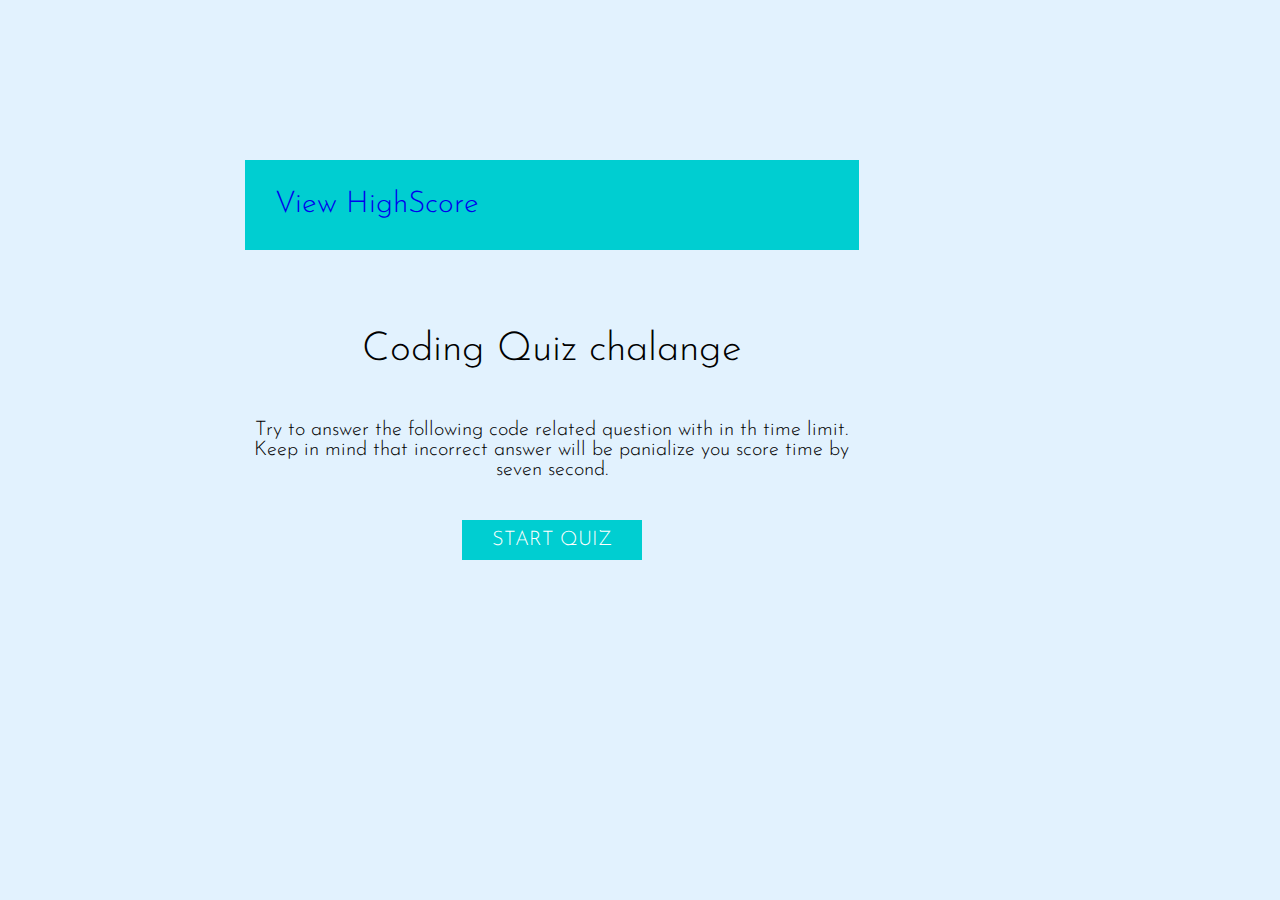
==== index.html @ 8baca340 "Add files via upload" ====
<!DOCTYPE html>
<html lang="en">

<head>
    <meta charset="UTF-8">
    <meta http-equiv="X-UA-Compatible" content="IE=edge">
    <meta name="viewport" content="width=device-width, initial-scale=1.0">
    <title>Quiz Website</title>
    <link rel="stylesheet" href="./Assets/CSS/reset.css">
    <link rel="stylesheet" href="./Assets/CSS/index.css">
  

</head>

<body>
    
    <div class="main-div">
        <div class="quizdiv">
            <div id="lableContainer">
                <label id="viewHighScore" for="score.html" > <a href="score.html"> View HighScore</a></label>
                <label class = "div-hidden" id="timer" for="Timer">Time:</label>
            </div>

            <div class="ScoreArea" id="showScore">     
                <Fieldset>     
                <h3 id="finalScore">       </h3>
                <label for="text" id="labelText">Your Initial: </label>
                <input type="text" id="studentID" name="text" required> 
               <!-- <button class=" btn reloadPage"> Play Again </button>-->
                <button class=" btn submitbtn"> Submit </button>
                <!--<button class="btn" id = "playAgain" onclick="location.reload()"> Play Again </button>-->
            </Fieldset>   

               <!-- <button class="btn" onclick="location.reload()"> Play Again </button>-->
            </div>
            <div id="codingQZ">

                <h2>Coding Quiz chalange</h2>
                <p>
                    Try to answer the following code related question with in th time limit.
                    Keep in mind that incorrect answer will be panialize you score time by seven second.
                </p>

            </div>

            <div id="quiz"></div>
            <input type="button" value="Start Quiz" class="statQuizBtn">
            <div id="results div-hidden"></div>


        </div>


  
    
        <div class="inner-div div-hidden">
            <h2 class="question">question comes here</h2>
            <ul>
                <li>
                    <input type="radio" name="answer" id="ans1" class="answer">
                    <label for="ans1" id="option1"> Answer </label>
                </li>
                <li>
                    <input type="radio" name="answer" id="ans2" class="answer">
                    <label for="ans1" id="option2"> Answer </label>
                </li>
                <li>
                    <input type="radio" name="answer" id="ans3" class="answer">
                    <label for="ans1" id="option3"> Answer </label>
                </li>
                <li>
                    <input type="radio" name="answer" id="ans4" class="answer">
                    <label for="ans1" id="option4"> Answer </label>
                </li>
                 </ul>
               
            <button id="submit">Submit</button>
                     
        </div>
                  
       
    </div>
    <script src="Assets/JS/quiz.js"></script>
</body>

</html>
---- Assets/CSS/index.css ----
@import url('https://fonts.googleapis.com/css2?family=Josefin+Sans:wght@300;400&display=swap');
*{
    margin: 0;
    padding: 0;
    box-sizing: border-box;
    font-family: 'Josefin Sans', sans-serif;
    font-weight: 300;
}

html{
    font-size: 62.5%;
}
.main-div{
width: 100vp;
min-height: 80vh;
display: grid;
place-items: center;
background-color: hsl(206, 92%, 94% );


}
body
{
    background-color: hsl(206, 92%, 94% );
    width: 80%;
    margin-left: 4rem;
    margin-right: 2rem;
}
h2
{
    font-size: 4rem;
    font-style: bold;
    text-align: center;
    margin-top: 80px;
    margin-bottom: 80px;
    margin-bottom: 50px;
}
p
{
    font-size: 2rem;
    font-style: bold;
    text-align: center;
}
.quizdiv
{
width: 60%;
border: ;
}
.codingQZ
{

    
    font-size: 4rem;
    align-items: center;
    width: 80%;
    height: 500px;
    width: 100vp;

}
#lableContainer 
{

    padding: 30px;
    display: flex;
    justify-content: space-between;
    background :darkturquoise;
    color: #fff;
    width: 100vp;
    height: auto;
    font-size: 3rem;
    }

    .statQuizBtn {
    padding: 1rem 3rem;
    outline: none;
    font-size: 2rem;
    font-size: 400;
    display: block;
    border: none;
    margin: auto;
    text-transform: uppercase;
    color: #fff;
    margin-top: 4rem;
    background-color: darkturquoise;
  }
  
  

.div-hidden 
{
    display: none;
}

.reloadPage
{
    display: none;
}
.inner-div 
{
width: 80vh;
background-color: #fff;
padding: 3rem 8rem;
border-radius: 1rem;
box-shadow: 0 1rem 1rem -0.7rem rgb(0, 0, 0, 0.4);
}
.inner-div {
    font-size: 3.5rem;
    font-weight: 400;
    margin: 1rem 0 4rem 0rem;

}
.inner-div li
{
    font-size: 2rem; 
    list-style: none;
    margin-top: 1.5rem;
}
input{
    cursor: pointer;
}
#submit, .btn 
{
    padding: 1rem 3rem;
    outline: none;
    font-size: 2rem;
    font-size: 400;
    display: block;
    border: none;
    margin: auto;
    text-transform: uppercase;
    color: #fff;
    margin-top: 4rem;
    background-color: #74b9ff;
}
a{

    text-decoration: none;

}
a:hover
{
    color: #000;;
    cursor: pointer;
}
.statQuizBtn:hover
{
    background-color: #0984e3;
}

#submit:hover
{
    background-color: #0984e3;
}

#showScore
{
    background-color: #dfe6e9;
    margin-top: 3rem;
    padding: 3rem 4rem;
    box-shadow: 0 1rem 1rem -0.7rem rgb(0, 0, 0, 0.4);
}
#showScore h3
{
    color: #fff;
    font-size: 3rem;
    text-align: center;
    background-color: darkturquoise;
}
#showScore .btn {
    padding: 1rem 3rem;
    outline: none;
    font-size: 2rem;
    font-size: 400;
    display: inline-block;
    border: none;
    margin: auto;
    text-transform: uppercase;
    color: #fff;
    margin-top: 4rem;
    background-color: #0984e3;
}
.ScoreArea
{
    display: none;
}
input[type=text] {
    width: 50%;
    padding: 5px 20px;
    margin: 5px 0;
    font-size: 2.5rem;
    box-sizing: border-box;
    align-items: center;
   
  }
  #labelText
  {
      font-size: 3rem;
  }
  #submitbtn
  {
    margin-left: 3rem;
    margin-bottom: 3rem;
  }
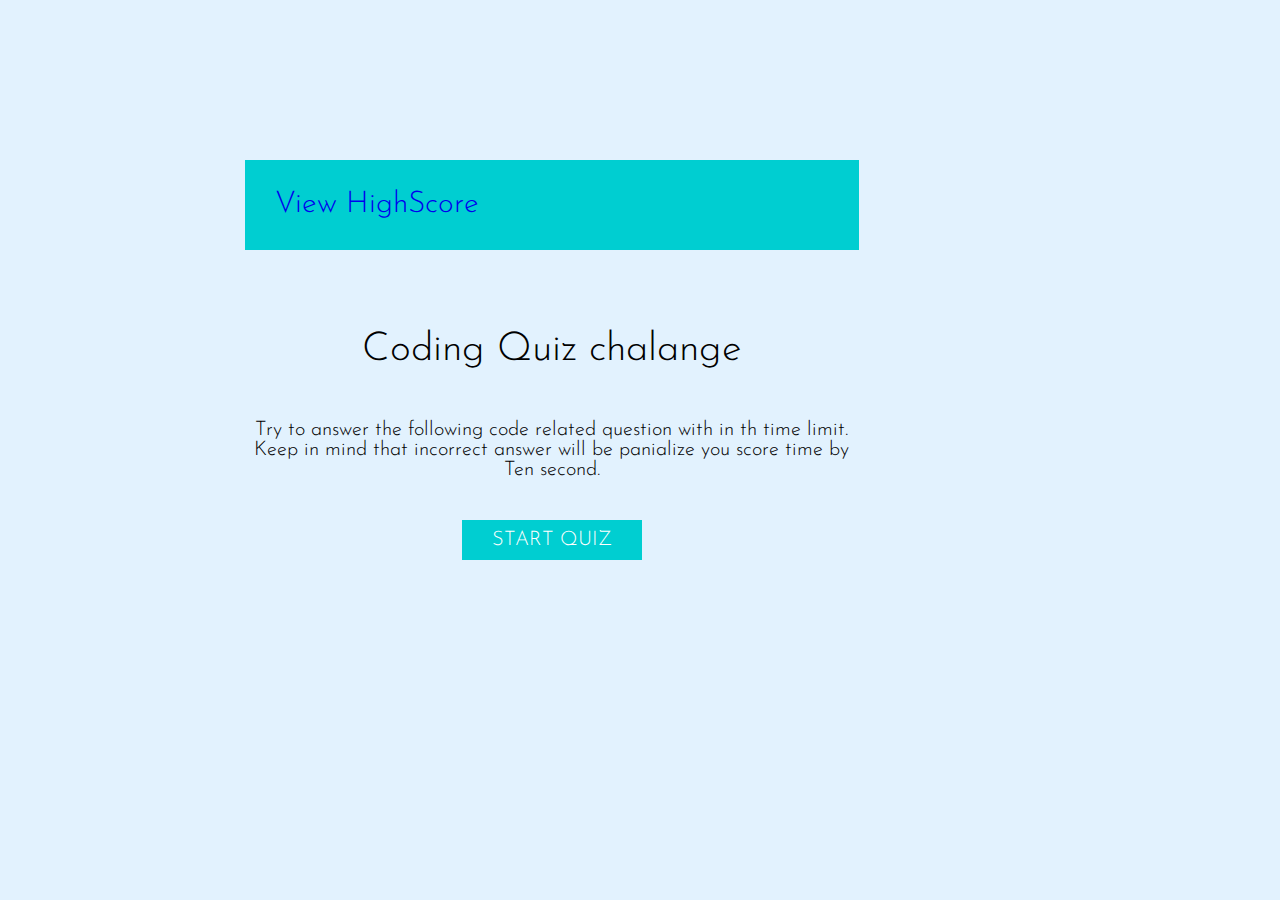
==== commit cb9ccb5b: "Update index.html" ====
--- a/index.html
+++ b/index.html
@@ -38,7 +38,7 @@
                 <h2>Coding Quiz chalange</h2>
                 <p>
                     Try to answer the following code related question with in th time limit.
-                    Keep in mind that incorrect answer will be panialize you score time by seven second.
+                    Keep in mind that incorrect answer will be panialize you score time by Ten second.
                 </p>
 
             </div>
@@ -83,4 +83,4 @@
     <script src="Assets/JS/quiz.js"></script>
 </body>
 
-</html>+</html>
